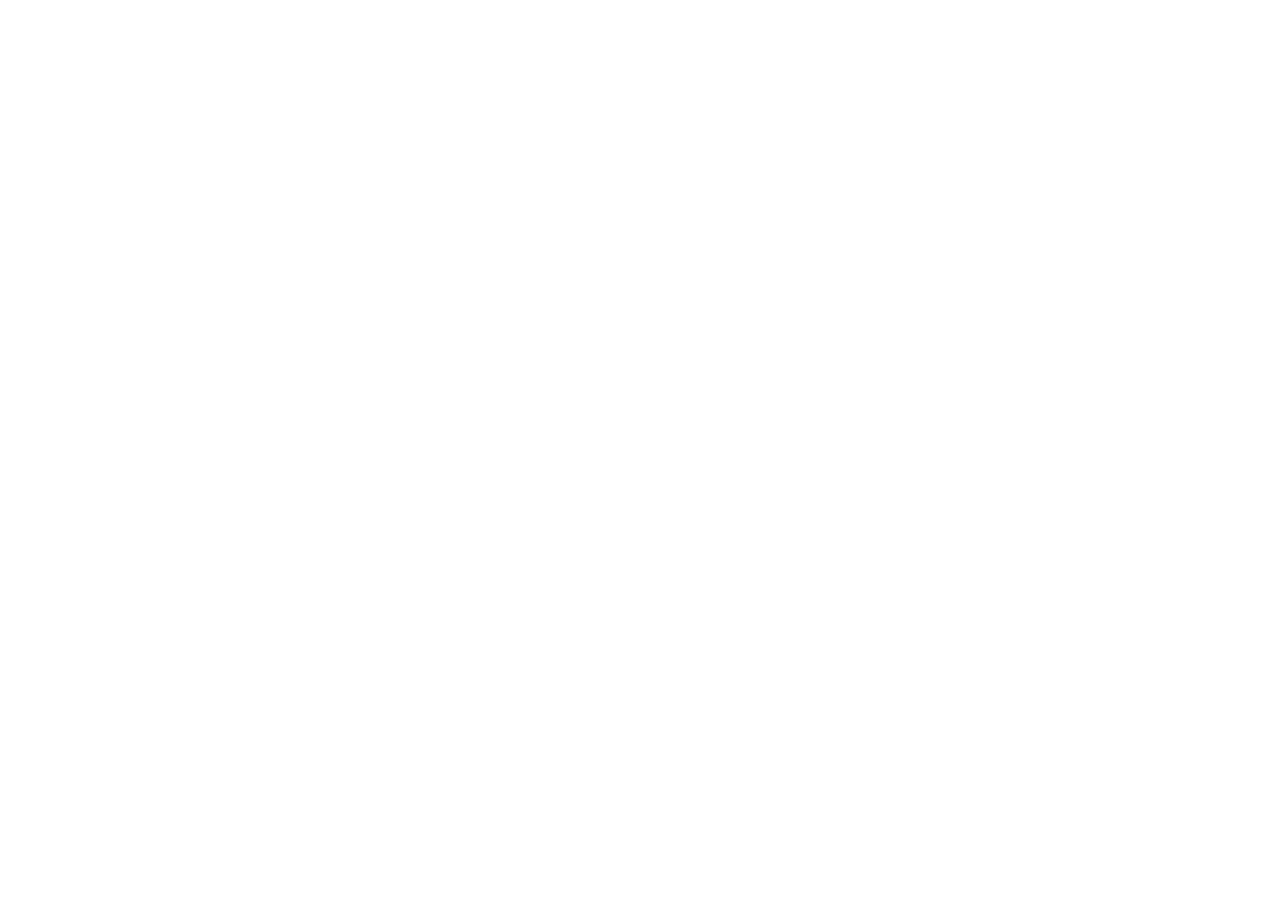
==== index.html @ db27bfdc "HTML structure and files added" ====
<html>
  <head>
    <title>Startopdracht FYS | Home</title>
    <link rel="stylesheet" href="main.css" />
  </head>
  <body>
    <header></header>
    <div class="container"></div>
    <footer></footer>
  </body>
</html>
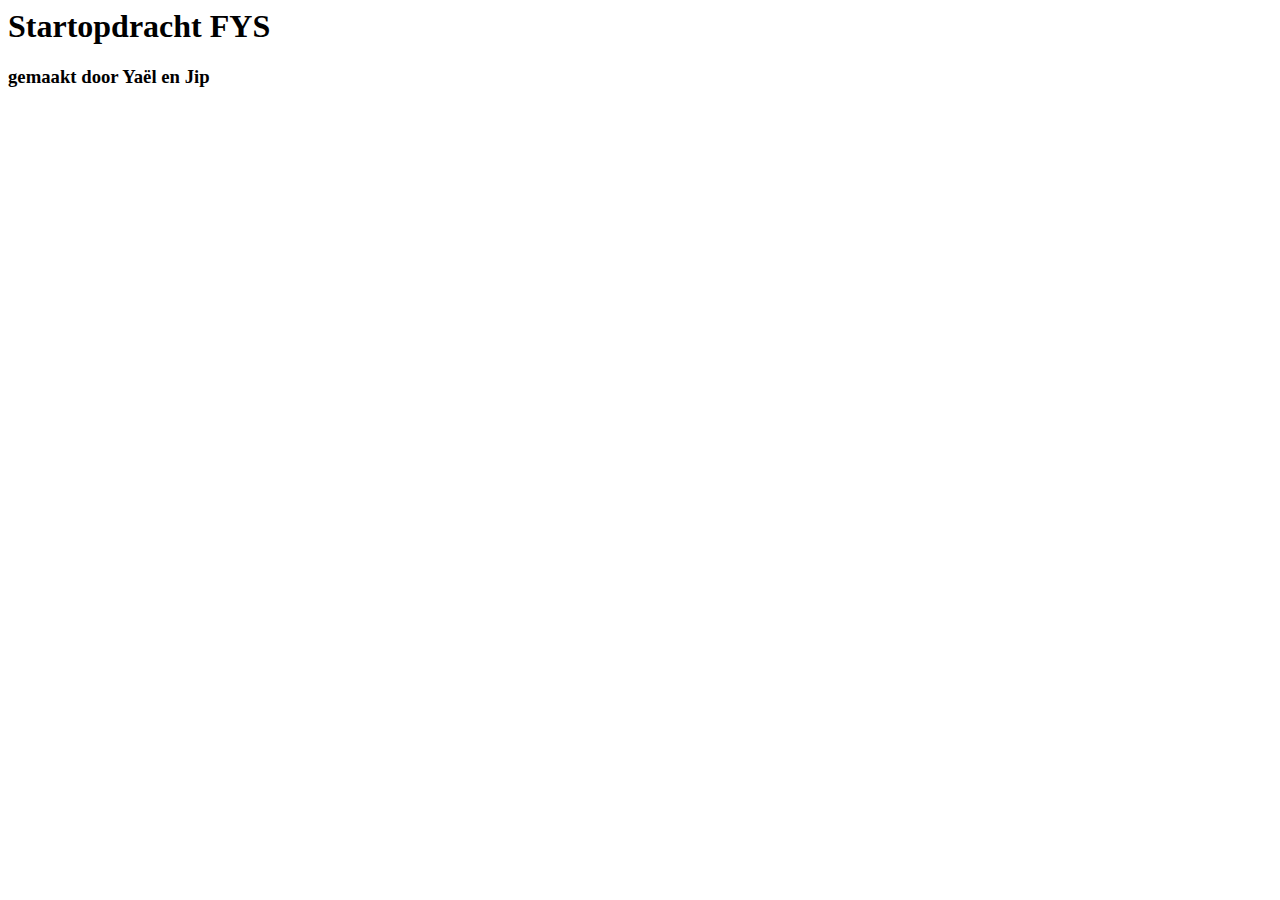
==== commit 5ede42c9: "text on index.html" ====
--- a/index.html
+++ b/index.html
@@ -4,7 +4,10 @@
     <link rel="stylesheet" href="main.css" />
   </head>
   <body>
-    <header></header>
+    <header>
+      <h1>Startopdracht FYS</h1>
+      <h3>gemaakt door Yaël en Jip</h3>
+    </header>
     <div class="container"></div>
     <footer></footer>
   </body>
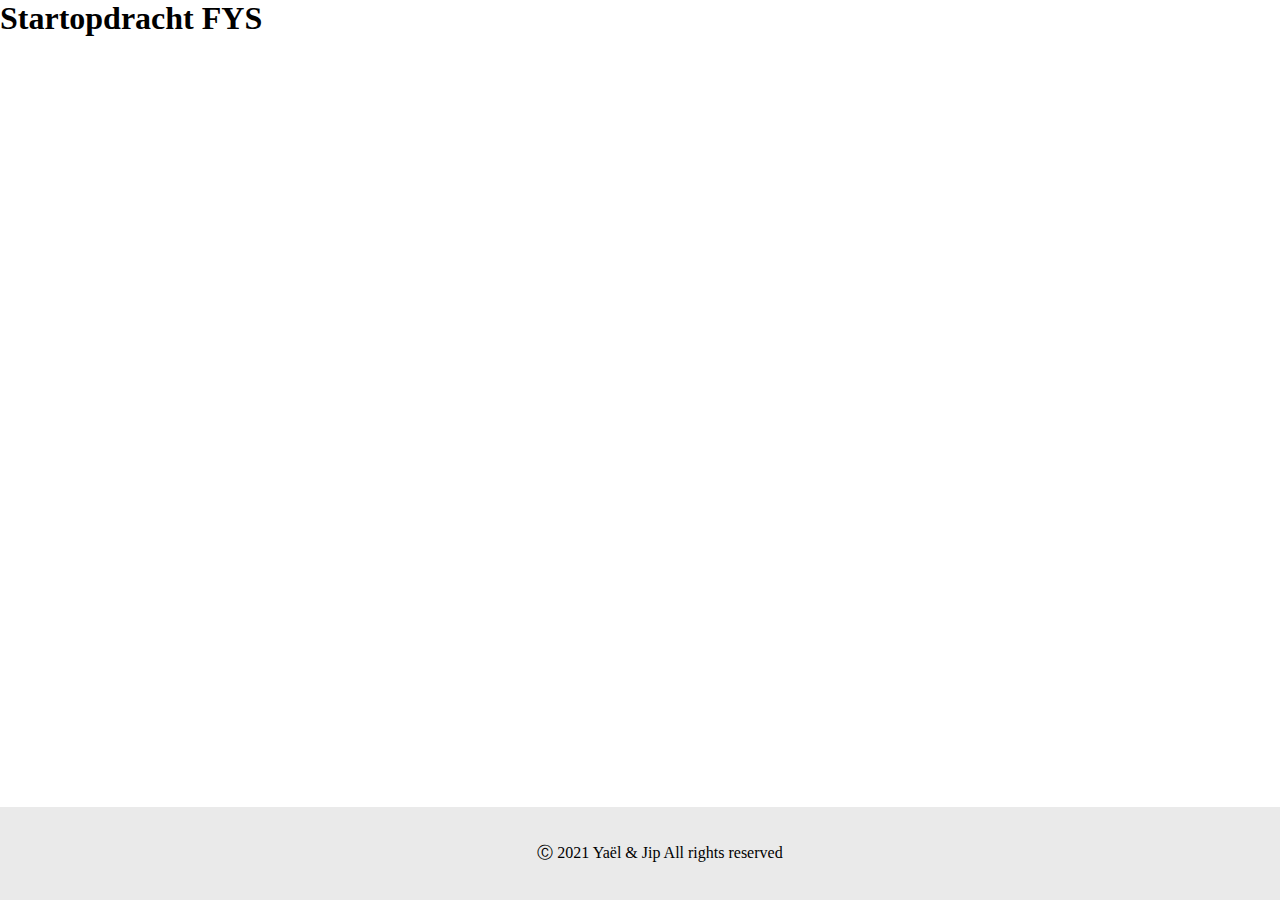
==== commit 3ada85f9: "footer added. body margin set to 0" ====
--- a/index.html
+++ b/index.html
@@ -1,14 +1,15 @@
 <html>
-  <head>
+<head>
     <title>Startopdracht FYS | Home</title>
-    <link rel="stylesheet" href="main.css" />
-  </head>
-  <body>
-    <header>
-      <h1>Startopdracht FYS</h1>
-      <h3>gemaakt door Yaël en Jip</h3>
-    </header>
-    <div class="container"></div>
-    <footer></footer>
-  </body>
+    <link rel="stylesheet" href=".idea/assets/style/main.css"/>
+</head>
+<body>
+<header>
+    <h1>Startopdracht FYS</h1>
+</header>
+<div class="container"></div>
+<footer>
+    <p class="text-muted mb-0 py-2">&#9400; 2021 Ya&#235;l & Jip All rights reserved</p>
+</footer>
+</body>
 </html>
--- a/.idea/assets/style/main.css
+++ b/.idea/assets/style/main.css
@@ -0,0 +1,34 @@
+html, body {
+  font-family: Menlo;
+  margin: 0px;
+}
+
+.photo-jd {
+  object-fit: cover;
+  width: 500px;
+  height: 500px;
+}
+
+.text-jd {
+  width: 50%;
+}
+
+.container {
+  padding: 10px;
+  display: flex;
+  flex-direction: column;
+}
+
+.block {
+  display: flex;
+}
+
+footer {
+  text-align: center;
+  background: #eaeaea;
+  margin: 0px;
+  padding: 20px;
+  position: fixed;
+  width: 100%;
+  bottom: 0px;
+}
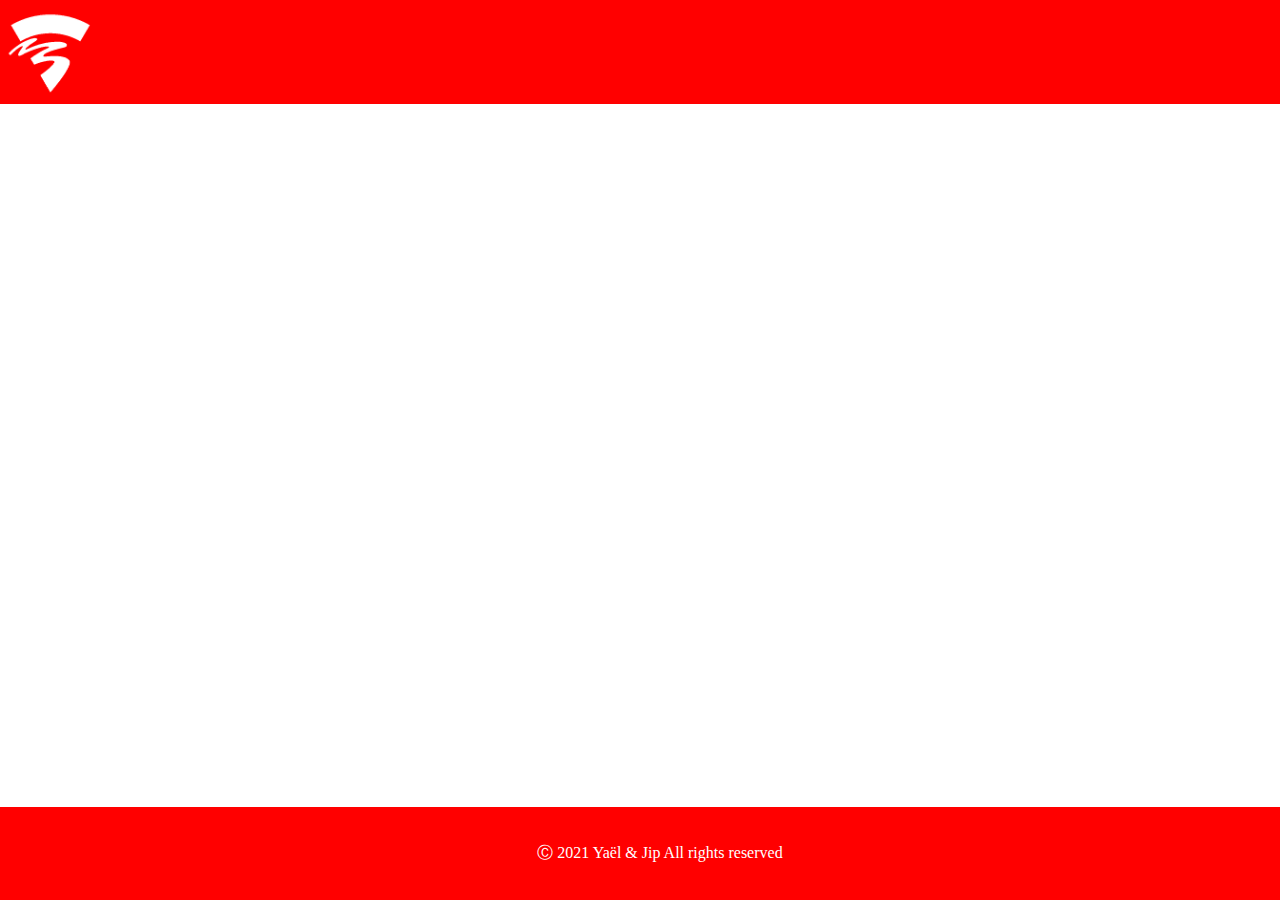
==== commit 46ca9166: "Changed the footer, still working on the header and made everything in style with each other." ====
--- a/index.html
+++ b/index.html
@@ -1,10 +1,17 @@
 <html>
 <head>
     <title>Startopdracht FYS | Home</title>
-    <link rel="stylesheet" href=".idea/assets/style/main.css"/>
+    <!--    Load in the stylesheet(s)  -->
+    <link href=".idea/assets/style/main.css" rel="stylesheet" />
+    <link href=".idea/assets/style/navbar.css" rel="stylesheet" />
 </head>
 <body>
 <header>
+    <nav class="navbar">
+        <a data-controller="home" id="navlogo" href="index.html"><img
+                src=".idea/assets/img/HvA-transparant-logo.png" width="100px"
+                alt="Logo HvA"></a>
+    </nav>
     <h1>Startopdracht FYS</h1>
 </header>
 <div class="container"></div>
--- a/.idea/assets/style/main.css
+++ b/.idea/assets/style/main.css
@@ -15,20 +15,32 @@
 
 .container {
   padding: 10px;
+  margin: 10px;
   display: flex;
   flex-direction: column;
 }
 
 .block {
   display: flex;
+  margin-bottom: 30px;
 }
 
 footer {
   text-align: center;
-  background: #eaeaea;
+  color: white;
+  background: red;
   margin: 0px;
   padding: 20px;
   position: fixed;
   width: 100%;
   bottom: 0px;
 }
+
+@media only screen and (max-width: 1000px) {
+  .block {
+    flex-direction: column;
+  }
+  .text-jd {
+    width: 100%;
+  }
+}
--- a/.idea/assets/style/navbar.css
+++ b/.idea/assets/style/navbar.css
@@ -0,0 +1,14 @@
+.navbar
+{
+    overflow: hidden;
+    background-color: red;
+    position: fixed;
+    top: 0;
+    left: 0;
+    right: 0;
+}
+
+#navbtn
+{
+    background: white;
+}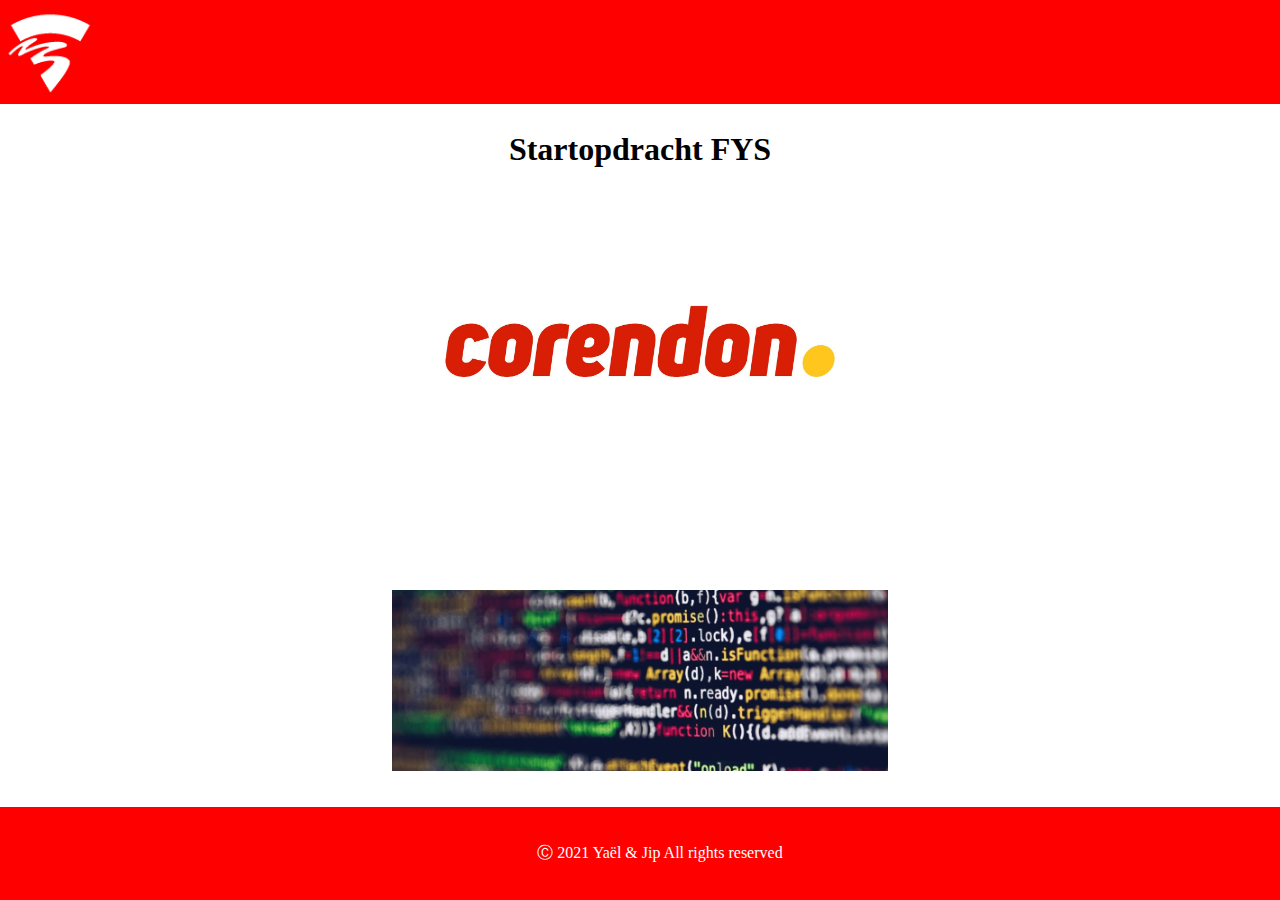
==== commit ce180044: "welcome page" ====
--- a/index.html
+++ b/index.html
@@ -12,9 +12,14 @@
                 src=".idea/assets/img/HvA-transparant-logo.png" width="100px"
                 alt="Logo HvA"></a>
     </nav>
+</header>
+<div class="container index">
     <h1>Startopdracht FYS</h1>
-</header>
-<div class="container"></div>
+    <div>
+        <img class="welcome-image" src=".idea/assets/img/corendon_logo.jpeg" alt="corendon logo">
+        <img class="welcome-image" src=".idea/assets/img/code.png" alt="javascirpt code image">
+    </div>
+</div>
 <footer>
     <p class="text-muted mb-0 py-2">&#9400; 2021 Ya&#235;l & Jip All rights reserved</p>
 </footer>
--- a/.idea/assets/style/main.css
+++ b/.idea/assets/style/main.css
@@ -25,6 +25,16 @@
   margin-bottom: 30px;
 }
 
+.index {
+  padding-top: 100px;
+  text-align: center;
+}
+
+.welcome-image {
+  width: 40%;
+  margin: 80px;
+}
+
 footer {
   text-align: center;
   color: white;
@@ -43,4 +53,10 @@
   .text-jd {
     width: 100%;
   }
+  .photo-jd {
+    align-self: center;
+  }
+  .welcome-image {
+    width: 80%;
+  }
 }
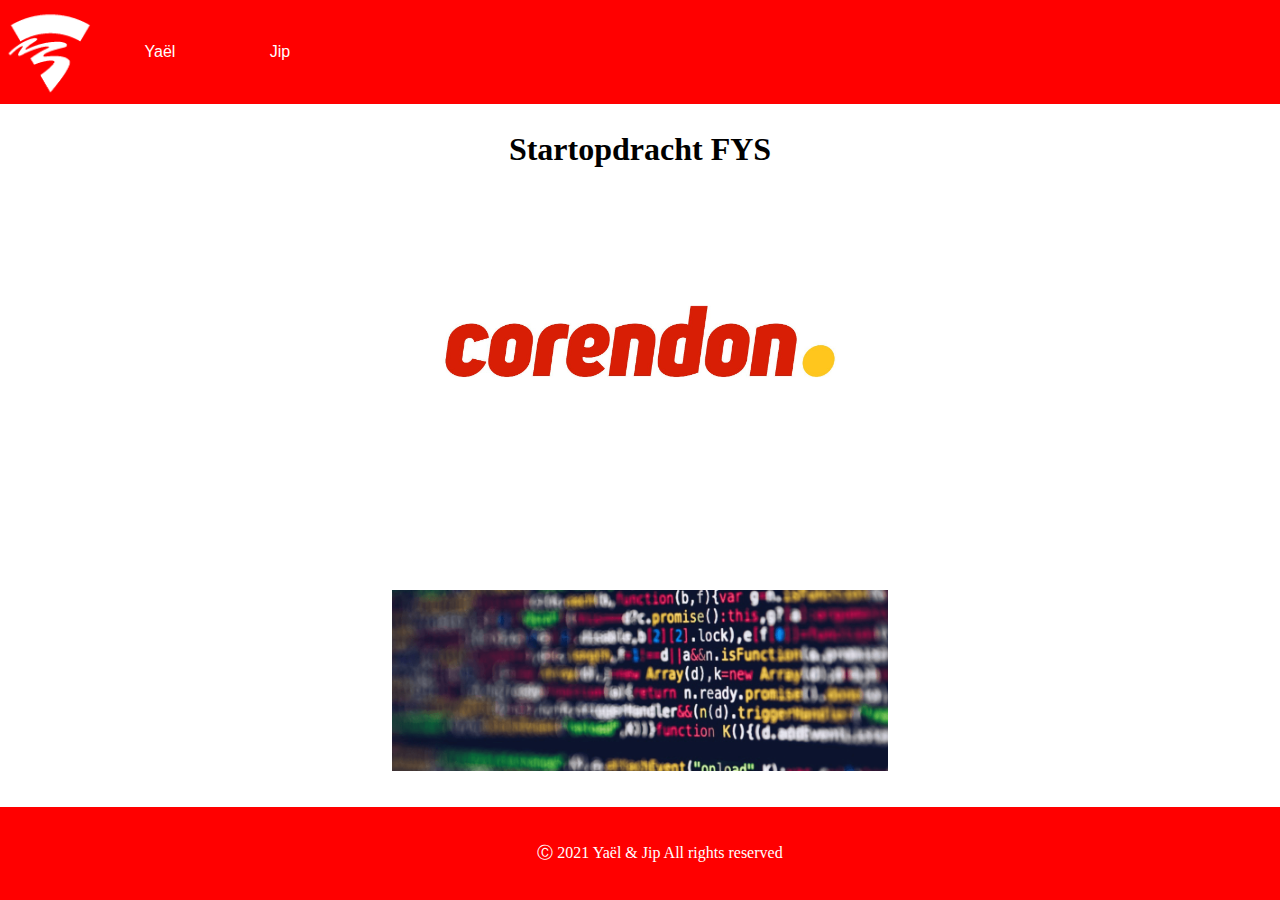
==== commit ddd0b379: "button css" ====
--- a/index.html
+++ b/index.html
@@ -11,6 +11,8 @@
         <a data-controller="home" id="navlogo" href="index.html"><img
                 src=".idea/assets/img/HvA-transparant-logo.png" width="100px"
                 alt="Logo HvA"></a>
+        <button><a href=".idea/assets/html/about_ydv.html">Ya&#235;l</a></button>
+        <button><a href=".idea/assets/html/about_jd.html">Jip</a></button>
     </nav>
 </header>
 <div class="container index">
--- a/.idea/assets/style/main.css
+++ b/.idea/assets/style/main.css
@@ -10,6 +10,18 @@
 }
 
 .text-jd {
+  width: 50%;
+}
+
+.photo-ydv
+{
+  object-fit: cover;
+  width: 500px;
+  height: 500px;
+}
+
+.text-ydv
+{
   width: 50%;
 }
 
--- a/.idea/assets/style/navbar.css
+++ b/.idea/assets/style/navbar.css
@@ -6,6 +6,28 @@
     top: 0;
     left: 0;
     right: 0;
+    display: flex;
+}
+
+button {
+    border: none;
+    border-radius: 8px;
+    background: transparent;
+    color: black;
+    padding: 10px;
+    margin: 10px;
+    min-width: 100px;
+    max-height: 50%;
+}
+
+button a {
+    text-decoration: none;
+    color: white;
+    font-size: 16px;
+}
+
+button:hover {
+    border: 1px solid white;
 }
 
 #navbtn
